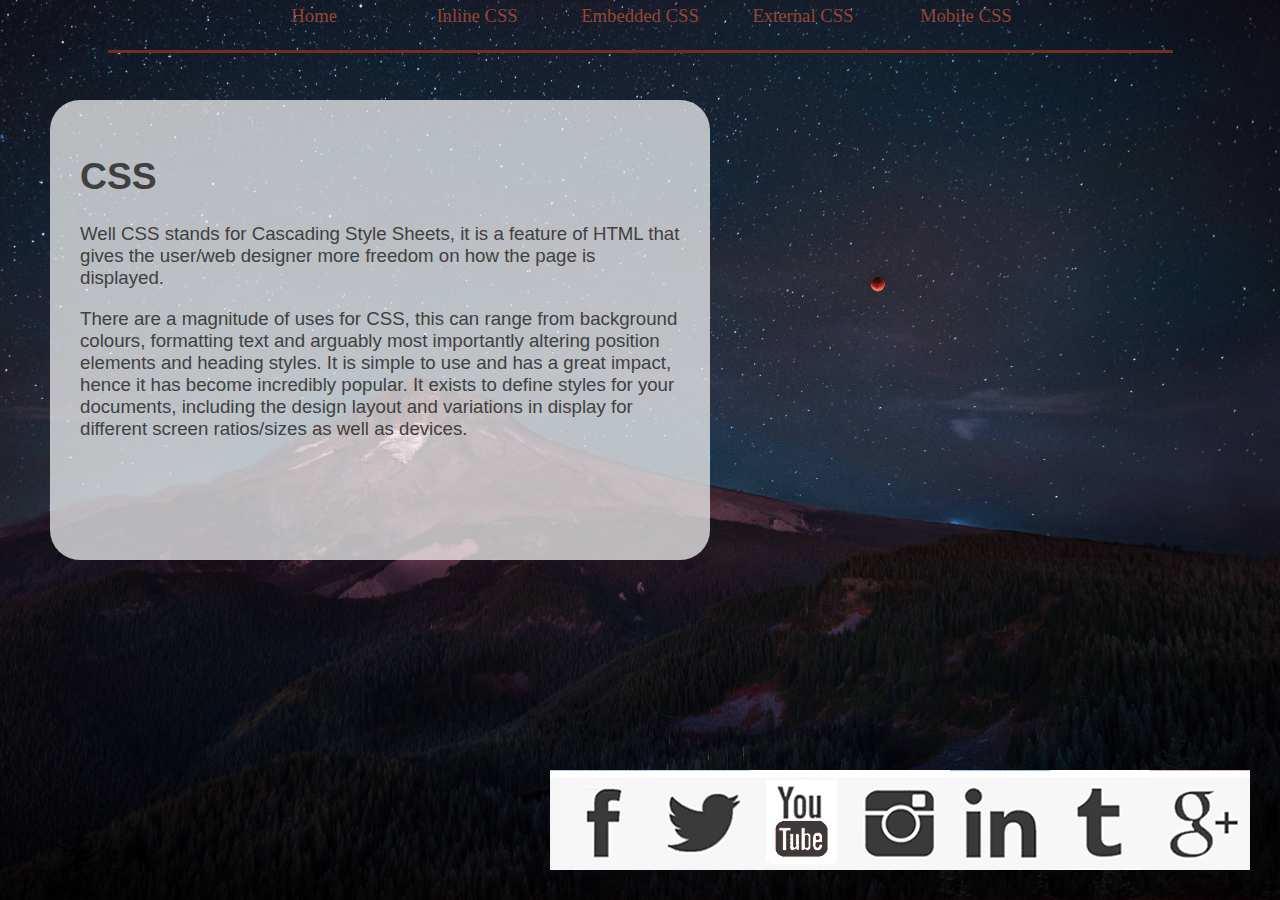
==== index.html @ 796b4aac "Add files via upload" ====
<!DOCTYPE html>
<html lang="gb">
<head>
	<title>Liam Johnstone - CSS</title>
	<meta name="author" content="Liam">
	<meta name="description" content="This is a website dedicated to teaching your CSS.">
	<link rel="stylesheet" href="css/styles.css" type="text/css">
	
</head>
<body>
<div id="top-nav"> 
	<ul>
		<li><a href="index.html">Home</a></li>
		<li><a href="inline.html">Inline CSS</li>
		<li><a href="embedded.html">Embedded CSS</a></li>
		<li><a href="external.html">External CSS</a></li>
		<li><a href="mobile.html">Mobile CSS</a></li>
<!-- These are all the links to the seperate pages. I put the link in the top-nav as I think it looks better than having a bulky side-nav taking up the screen. -->
	</ul>
	</div>
<div id="profile"><h1> CSS </h1>
	<p>Well CSS stands for Cascading Style Sheets, 
	it is a feature of HTML that gives the user/web designer more freedom on how the page is displayed. </p> 
	<p> There are a magnitude of uses for CSS, this can range from background colours, formatting text and arguably most importantly altering position elements and heading styles. 
	It is simple to use and has a great impact, hence it has become incredibly popular.
	It exists to define styles for your documents, including the design layout and variations in display for different screen ratios/sizes as well as devices.  </p>
	<!-- This is the information on CSS in general. -->
</div>


<ul id="social_links">
	<li id="facebook"><a href="#"></a></li>
	<li id="twitter"><a href="#"></a></li>
	<li id="youtube"><a href="#"></a></li>
	<li id="instagram"><a href="#"></a></li>
	<li id="linkedin"><a href="#"></a></li>
	<li id="tumblr"><a href="#"></a></li>
	<li id="google"><a href="#"></a></li>
<!-- This is all for the social link part of the page, that isn't relevant to the task. It just looks nice, so I left it in. -->
</ul>







</body>
</html>
---- css/styles.css ----
html,body{
	height:100%;
}

body{
	margin:0px;
	padding:0px;
	font-family:arial, sans-serif;
	font-size:14pt; /* 1em at da body */
	color:#404040;
	background-image:url(../assets/background.jpg);
	background-size:100% 100%;
	overflow:hidden;
}
/* Not all of the elements are used in the pages, as I didn't find a use for them. */
#wrapper{
	display:block;
	width:1055px;
	height:590px;
	margin:0px auto;
}

#top-nav{
	display:block; 
	position:relative;
	width:1055px;
	height:40px;
	margin:0px auto;
	padding: 5px;
	/* background-color:#221116; */
		border-bottom:3px inset #742e20;
	font-family: Dafont;
}
	#top-nav ul{
	margin:0px;
	padding:0px;
	list-style-type:none;
	text-align:center;
}
	#top-nav li{
		display:inline-block;
		width:15%;

}
	#top-nav a{
		text-decoration:none; /* Default is underlined */
		color: #954535;
}
	#top-nav a:hover{
	text-decoration:underline;
	color: #742e20;
}

#profile{
	display:block;
	position:absolute;
	width:600px;
	height:400px;
	left:50px;
	top:100px;
	padding:30px;
	border-radius:30px;
	background-color:rgba(255,255,255,0.7);


}
#photo{
	display:block;
	float: right;
	width:1000px;
	height:600px;
	left:50px;
	top:100px;
	padding:30px;
	border-radius:30px;

	}

#social_links{
	display:block;
	position:absolute;
	width:700px;
	height:100px;
	right:30px;
	bottom:30px;
	background:#ffffff;
	list-style-type:none;
	margin:0px;
	padding:0px;
}
#social_links li, #social_links a{
	display:block;
	width:100px;
	height:100px;
	float:left;

}
#social_links a {
	transition: all 0.3s;
	}
#facebook a{
	background-image:url(../assets/sprite.gif);
	background-position: 0 -100px;
	/* 0 without px, all others with px */
	}

#twitter a{
	background-image:url(../assets/sprite.gif);
	background-position: -100px -100px;
}
#youtube a{
	background-image:url(../assets/sprite.gif);
	background-position: -200px -100px;
}
#instagram a{
	background-image:url(../assets/sprite.gif);
	background-position: -300px -100px;
}
#linkedin a{
	background-image:url(../assets/sprite.gif);
	background-position: -400px -100px;
}
#tumblr a{
	background-image:url(../assets/sprite.gif);
	background-position: -500px -100px;

}
#google a{
	background-image:url(../assets/sprite.gif);
	background-position: -600px -100px;
}

#facebook a:hover{
	background-position: 0 0;
}
#twitter a:hover{
	background-position: -100px 0;
}
#youtube a:hover{
	background-position: -200px 0;
}
#instagram a:hover{
	background-position: -300px 0;
}
#linkedin a:hover{
	background-position: -400px 0;
}
#tumblr a:hover{
	background-position: -500px 0;
}
#google a:hover{
	background-position: -600px 0;
}
/* This is all just for the social media icons, and isn't all that relevant to the task. */

/* Next up is the media query for mobile support */
@media only screen and (max-width: 480px), only screen and (max-device-width: 480px) {
/* This makes the media query apply for not only mobile devices, but also for PC users that are viewing the website in a smaller window. */
#photo{
	display:block;
	position:absolute;
	width:600px;
	height:400px;
	left:50px;
	top:100px;
	padding:30px;
	border-radius:30px;
	background-color:rgba(255,255,255,0.7);
	visibility:none;
	}
	/* With visibility set to none, when the screen gets smaller the photo element will no longer appear */
	}
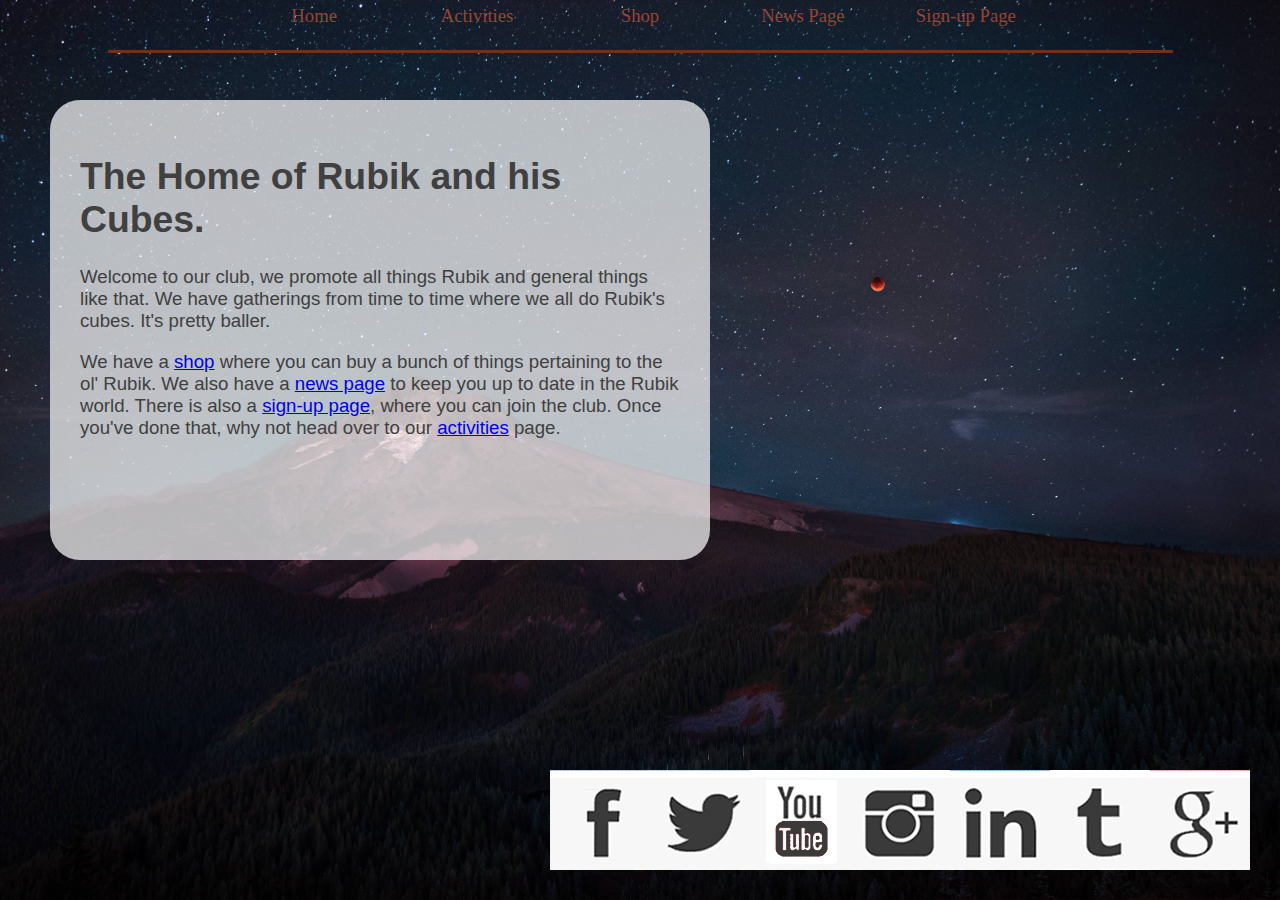
==== commit eaa9ebc0: "Add files via upload" ====
--- a/index.html
+++ b/index.html
@@ -1,9 +1,9 @@
 <!DOCTYPE html>
 <html lang="gb">
 <head>
-	<title>Liam Johnstone - CSS</title>
+	<title>International Rubik's Cube Appreciation Society - Home</title>
 	<meta name="author" content="Liam">
-	<meta name="description" content="This is a website dedicated to teaching your CSS.">
+	<meta name="description" content="This is the home of Rubik's Cubes.">
 	<link rel="stylesheet" href="css/styles.css" type="text/css">
 	
 </head>
@@ -11,27 +11,25 @@
 <div id="top-nav"> 
 	<ul>
 		<li><a href="index.html">Home</a></li>
-		<li><a href="inline.html">Inline CSS</li>
-		<li><a href="embedded.html">Embedded CSS</a></li>
-		<li><a href="external.html">External CSS</a></li>
-		<li><a href="mobile.html">Mobile CSS</a></li>
+		<li><a href="activity.html">Activities</a></li>
+		<li><a href="shop.html">Shop</a></li>
+		<li><a href="news.html">News Page</a></li>
+		<li><a href="signup.html">Sign-up Page</a></li>
+		
 <!-- These are all the links to the seperate pages. I put the link in the top-nav as I think it looks better than having a bulky side-nav taking up the screen. -->
 	</ul>
 	</div>
-<div id="profile"><h1> CSS </h1>
-	<p>Well CSS stands for Cascading Style Sheets, 
-	it is a feature of HTML that gives the user/web designer more freedom on how the page is displayed. </p> 
-	<p> There are a magnitude of uses for CSS, this can range from background colours, formatting text and arguably most importantly altering position elements and heading styles. 
-	It is simple to use and has a great impact, hence it has become incredibly popular.
-	It exists to define styles for your documents, including the design layout and variations in display for different screen ratios/sizes as well as devices.  </p>
-	<!-- This is the information on CSS in general. -->
+<div id="profile"><h1> The Home of Rubik and his Cubes. </h1>
+	<p>Welcome to our club, we promote all things Rubik and general things like that. We have gatherings from time to time where we all do Rubik's cubes. It's pretty baller. </p> 
+	<p>We have a <a href="shop.html">shop</a> where you can buy a bunch of things pertaining to the ol' Rubik. We also have a <a href="news.html">news page</a> to keep you up to date in the Rubik world.
+	There is also a <a href="signup.html">sign-up page</a>, where you can join the club. Once you've done that, why not head over to our <a href="activity.html">activities</a> page. </p>
 </div>
 
 
 <ul id="social_links">
-	<li id="facebook"><a href="#"></a></li>
-	<li id="twitter"><a href="#"></a></li>
-	<li id="youtube"><a href="#"></a></li>
+	<li id="facebook"><a href="https://www.facebook.com/"></a></li>
+	<li id="twitter"><a href="https://www.twitter.com/"></a></li>
+	<li id="youtube"><a href="https://www.youtube.com/"></a></li>
 	<li id="instagram"><a href="#"></a></li>
 	<li id="linkedin"><a href="#"></a></li>
 	<li id="tumblr"><a href="#"></a></li>
